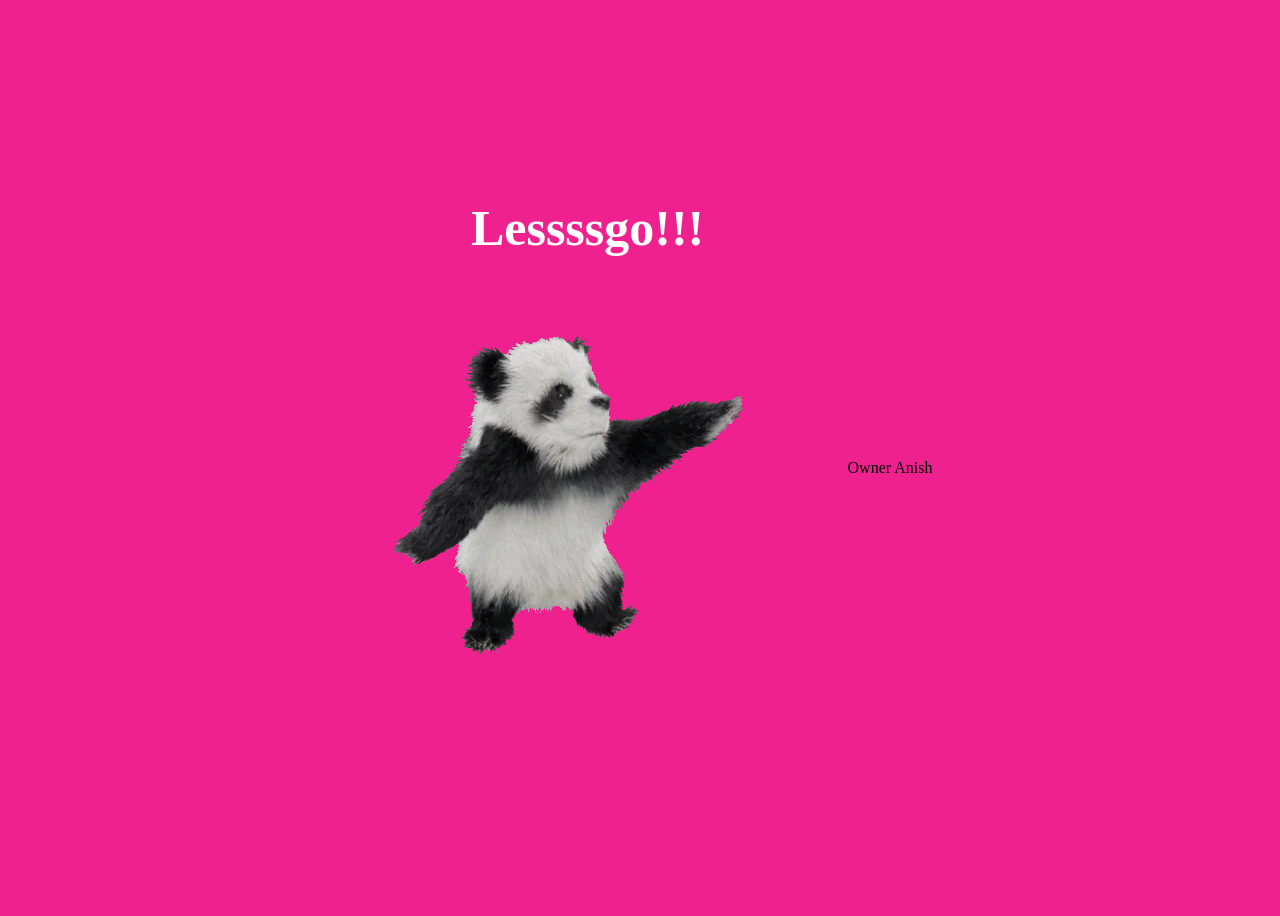
==== yes.html @ 692ab2d5 "yes.html" ====
<!DOCTYPE html>
<html lang="en">
    <head>
        <link rel="stylesheet" href="./yes_style.css">
        
    </head> 
    <body>
        <div class="container">
            <div >
                <h1 class = "header_text">Lessssgo!!!</h1>
            </div>
            <div class="gif_container">
                <img src="Hurray.webp" alt="Cute animated illustration">
            </div>
        </div>
        <div class = "footers">
                Owner Anish
        </div>
    </body>
</html>
---- yes_style.css ----
body {
    display: flex;
    justify-content: center;
    align-items: center;
    height: 100vh;
    background-color: rgb(239, 33, 143);
}

.header_text {
    font-family: 'Lato';
    font-size: 50px;
    font-weight: bold;
    color: white;
    text-align: center;
    margin-top: 20px;
    margin-bottom: 0px;
}

.gif_container {
    display: flex;
    justify-content: center;
    align-items: center;
}
.footers {
    display: flex;
    flex-direction: column;
    justify-content: center;
    align-items: center;
    margin-top: 20px;
    margin-left: 20px;
}
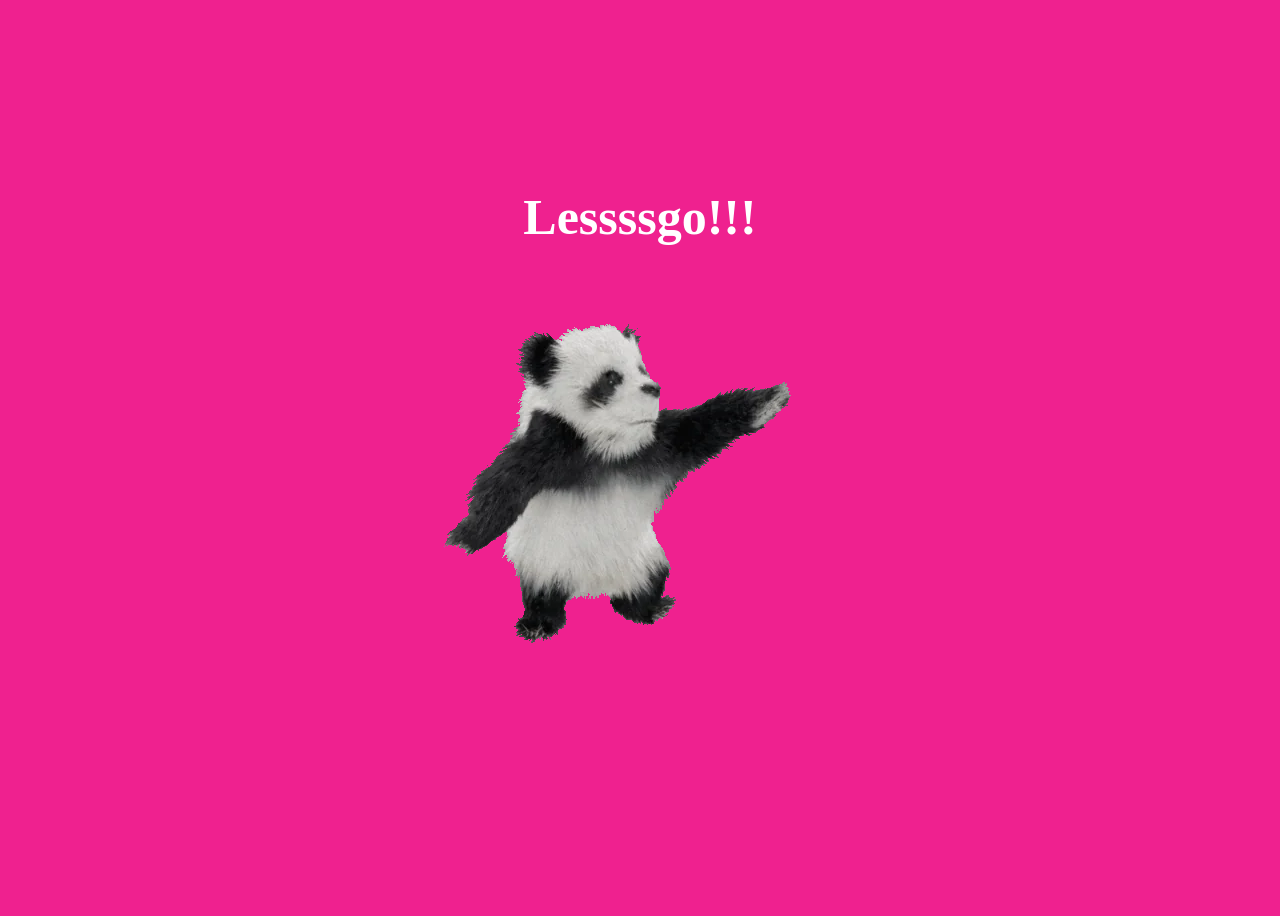
==== commit 71ebd633: "yes.html" ====
--- a/yes.html
+++ b/yes.html
@@ -12,9 +12,9 @@
             <div class="gif_container">
                 <img src="Hurray.webp" alt="Cute animated illustration">
             </div>
-        </div>
-        <div class = "footers">
-                Owner Anish
-        </div>
+            <div class = 'foot'>
+                <h5 class = "Owner Anish"></h5>
+            </div>
+        </div>   
     </body>
 </html>
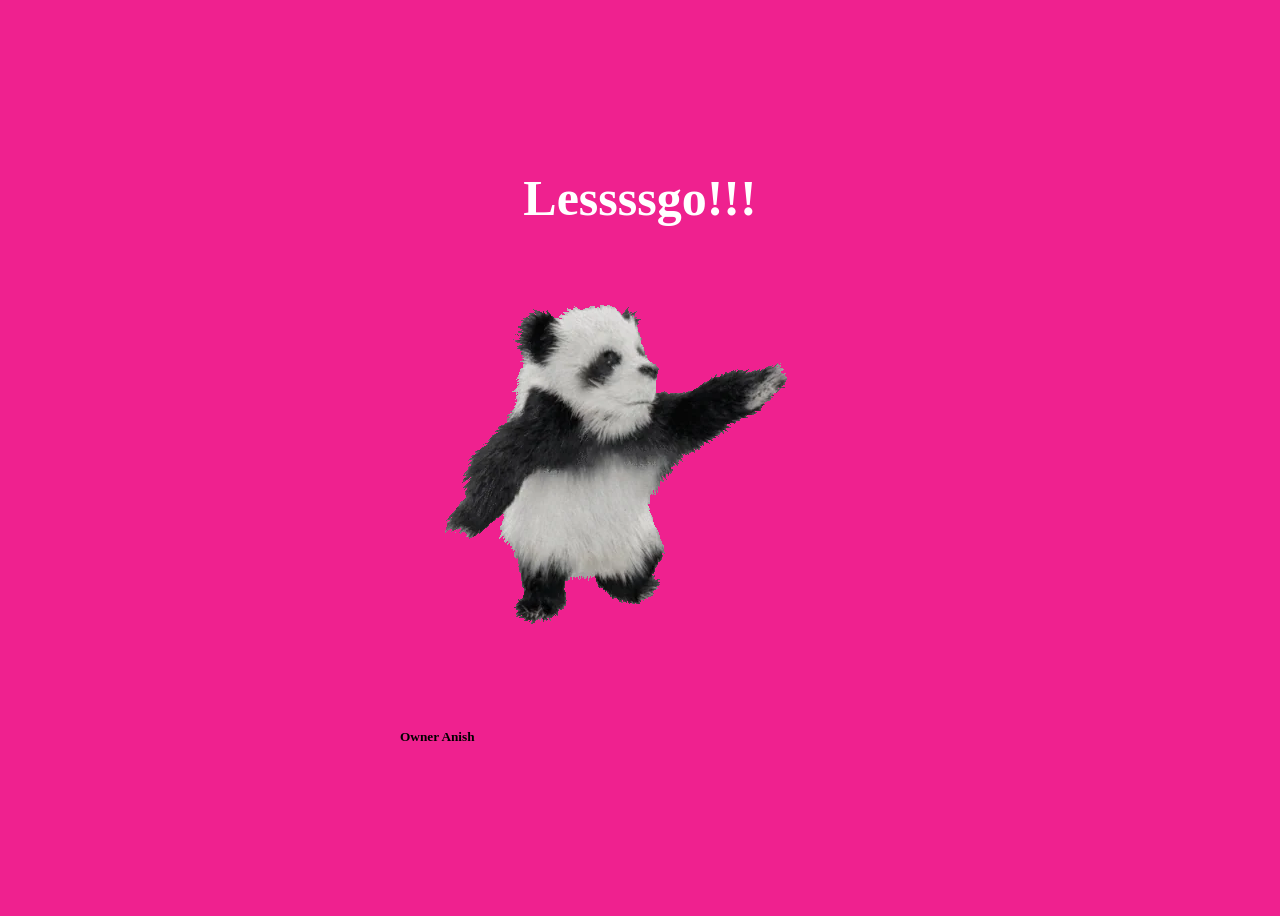
==== commit 08695555: "yes.html" ====
--- a/yes.html
+++ b/yes.html
@@ -12,8 +12,8 @@
             <div class="gif_container">
                 <img src="Hurray.webp" alt="Cute animated illustration">
             </div>
-            <div class = 'foot'>
-                <h5 class = "Owner Anish"></h5>
+            <div>
+                <h5 class = "owner">Owner Anish</h5>
             </div>
         </div>   
     </body>
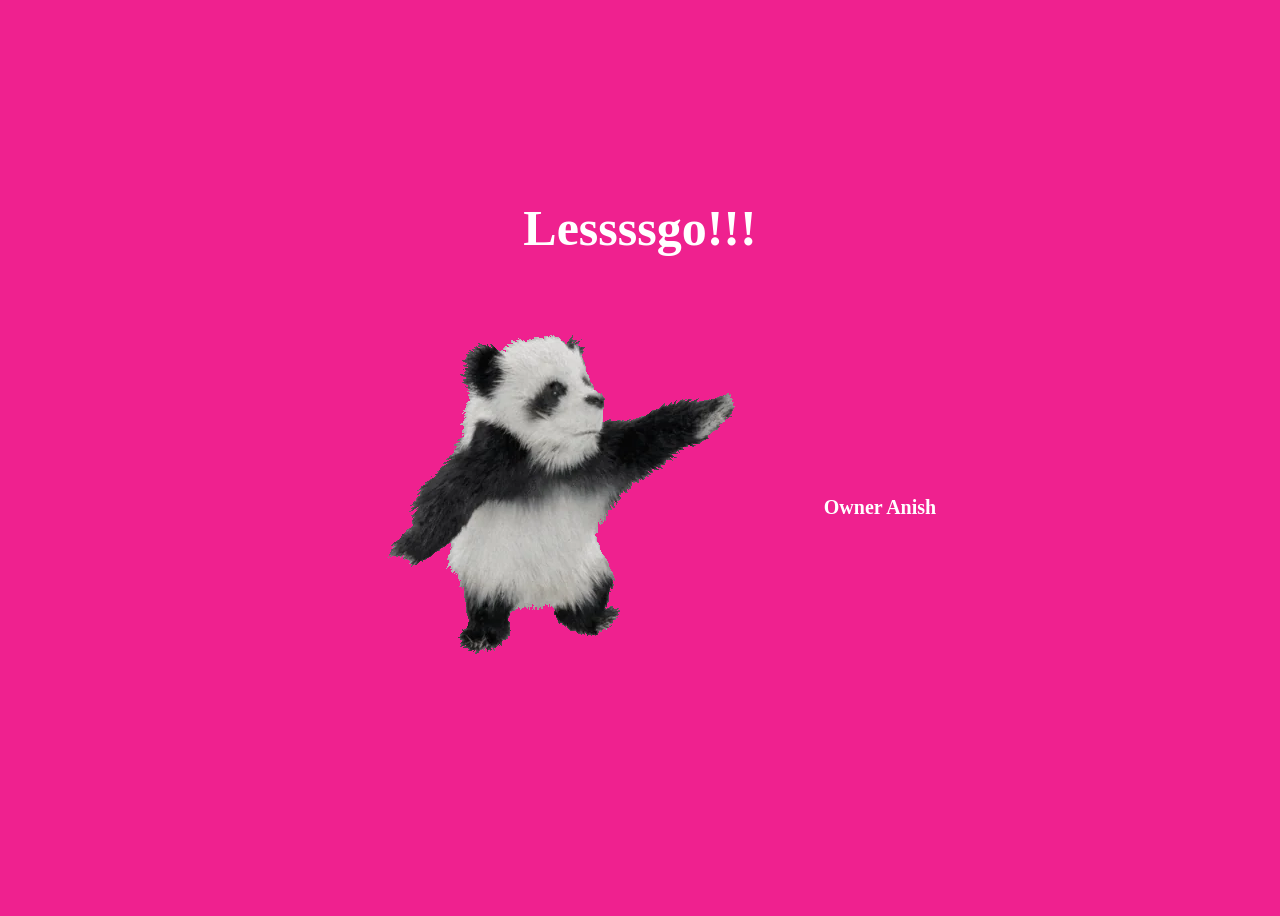
==== commit c5e171f0: "yes.html" ====
--- a/yes.html
+++ b/yes.html
@@ -11,8 +11,6 @@
             </div>
             <div class="gif_container">
                 <img src="Hurray.webp" alt="Cute animated illustration">
-            </div>
-            <div>
                 <h5 class = "owner">Owner Anish</h5>
             </div>
         </div>   
--- a/yes_style.css
+++ b/yes_style.css
@@ -21,11 +21,15 @@
     justify-content: center;
     align-items: center;
 }
-.footers {
+.owner {
     display: flex;
-    flex-direction: column;
     justify-content: center;
     align-items: center;
+    font-family: 'Lato';
+    font-size: 20px;
+    font-weight: bold;
+    color: white;
+    text-align: center;
     margin-top: 20px;
-    margin-left: 20px;
-}+    margin-bottom: 0px;
+}
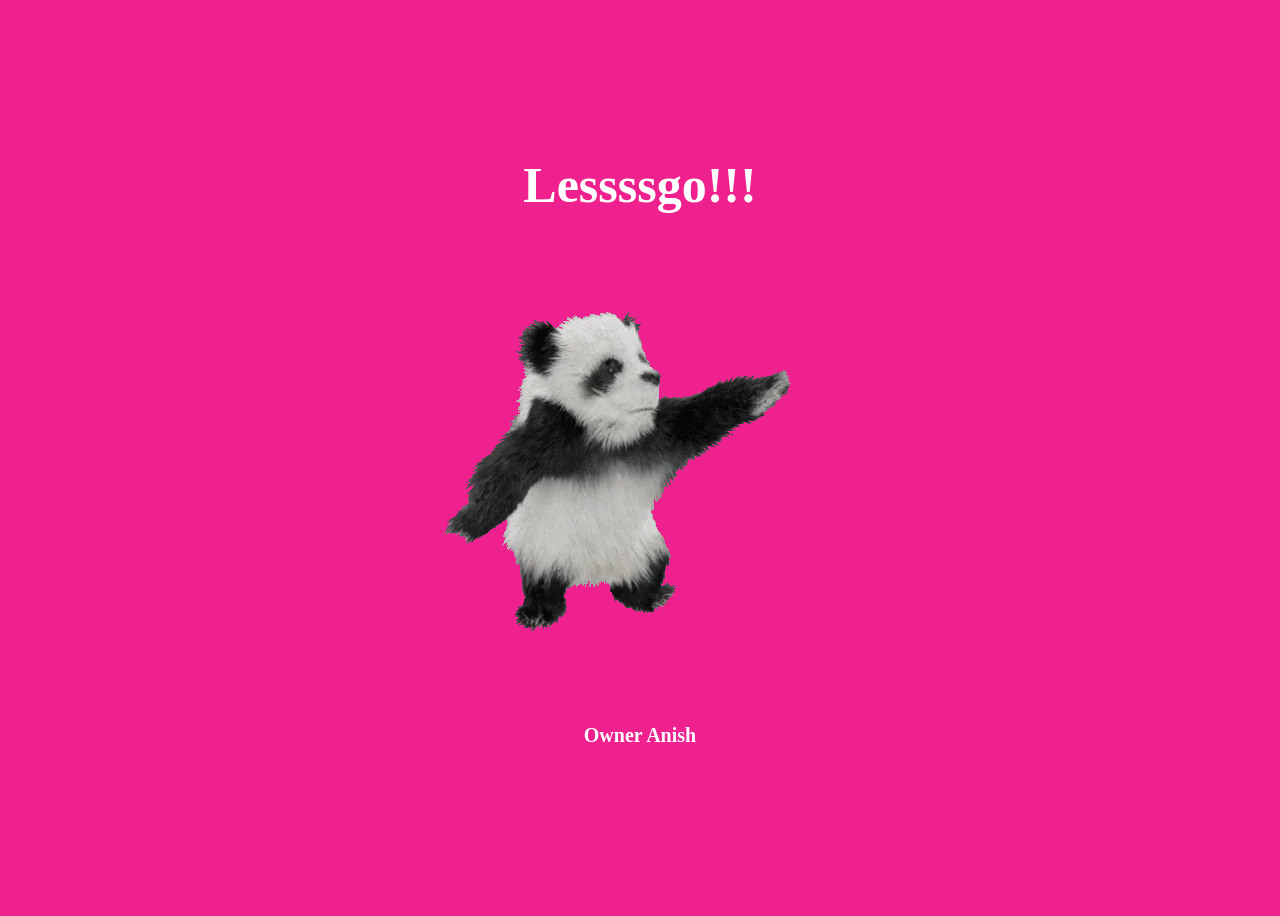
==== commit b94bcb71: "yes.html" ====
--- a/yes.html
+++ b/yes.html
@@ -1,18 +1,16 @@
 <!DOCTYPE html>
 <html lang="en">
-    <head>
-        <link rel="stylesheet" href="./yes_style.css">
-        
-    </head> 
-    <body>
-        <div class="container">
-            <div >
-                <h1 class = "header_text">Lessssgo!!!</h1>
-            </div>
-            <div class="gif_container">
-                <img src="Hurray.webp" alt="Cute animated illustration">
-                <h5 class = "owner">Owner Anish</h5>
-            </div>
-        </div>   
-    </body>
+<head>
+    <link rel="stylesheet" href="./yes_style.css">
+</head> 
+<body>
+    <div class="container">
+        <h1 class="header_text">Lessssgo!!!</h1>
+
+        <div class="gif_container">
+            <img src="Hurray.webp" alt="Cute animated illustration">
+            <h5 class="owner">Owner Anish</h5>
+        </div>
+    </div>   
+</body>
 </html>
--- a/yes_style.css
+++ b/yes_style.css
@@ -6,30 +6,31 @@
     background-color: rgb(239, 33, 143);
 }
 
+.container {
+    display: flex;
+    flex-direction: column;   /* 👈 sabko vertical karega */
+    align-items: center;
+}
+
 .header_text {
     font-family: 'Lato';
     font-size: 50px;
     font-weight: bold;
     color: white;
     text-align: center;
-    margin-top: 20px;
-    margin-bottom: 0px;
+    margin: 20px 0;
 }
 
 .gif_container {
     display: flex;
-    justify-content: center;
+    flex-direction: column;   /* 👈 image + owner neeche neeche */
     align-items: center;
 }
+
 .owner {
-    display: flex;
-    justify-content: center;
-    align-items: center;
     font-family: 'Lato';
     font-size: 20px;
     font-weight: bold;
     color: white;
-    text-align: center;
-    margin-top: 20px;
-    margin-bottom: 0px;
+    margin-top: 10px;
 }
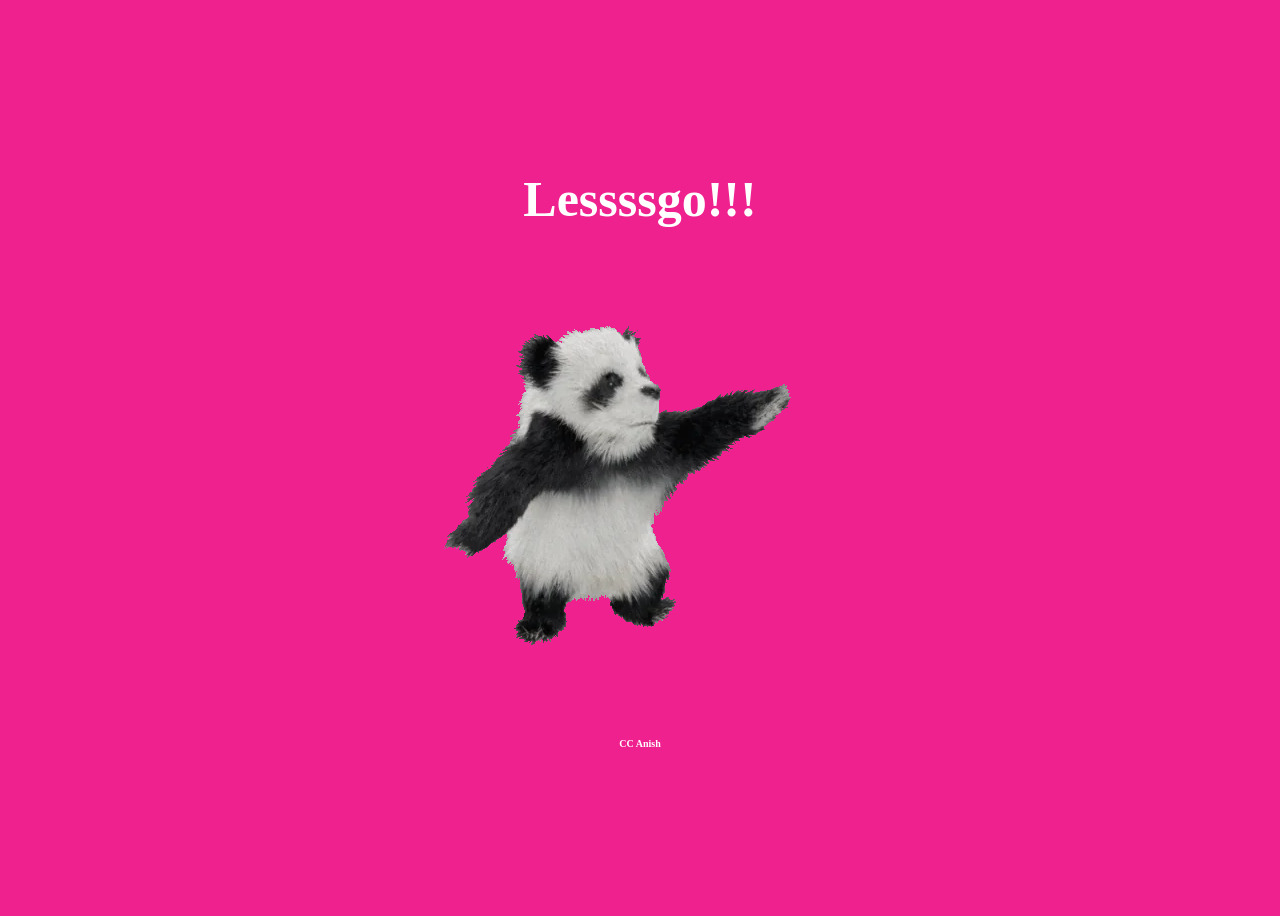
==== commit 7b48d008: "yes.html" ====
--- a/yes.html
+++ b/yes.html
@@ -9,7 +9,7 @@
 
         <div class="gif_container">
             <img src="Hurray.webp" alt="Cute animated illustration">
-            <h5 class="owner">Owner Anish</h5>
+            <h5 class="owner">CC Anish</h5>
         </div>
     </div>   
 </body>
--- a/yes_style.css
+++ b/yes_style.css
@@ -8,7 +8,7 @@
 
 .container {
     display: flex;
-    flex-direction: column;   /* 👈 sabko vertical karega */
+    flex-direction: column;   
     align-items: center;
 }
 
@@ -23,13 +23,13 @@
 
 .gif_container {
     display: flex;
-    flex-direction: column;   /* 👈 image + owner neeche neeche */
+    flex-direction: column;   
     align-items: center;
 }
 
 .owner {
     font-family: 'Lato';
-    font-size: 20px;
+    font-size: 10px;
     font-weight: bold;
     color: white;
     margin-top: 10px;
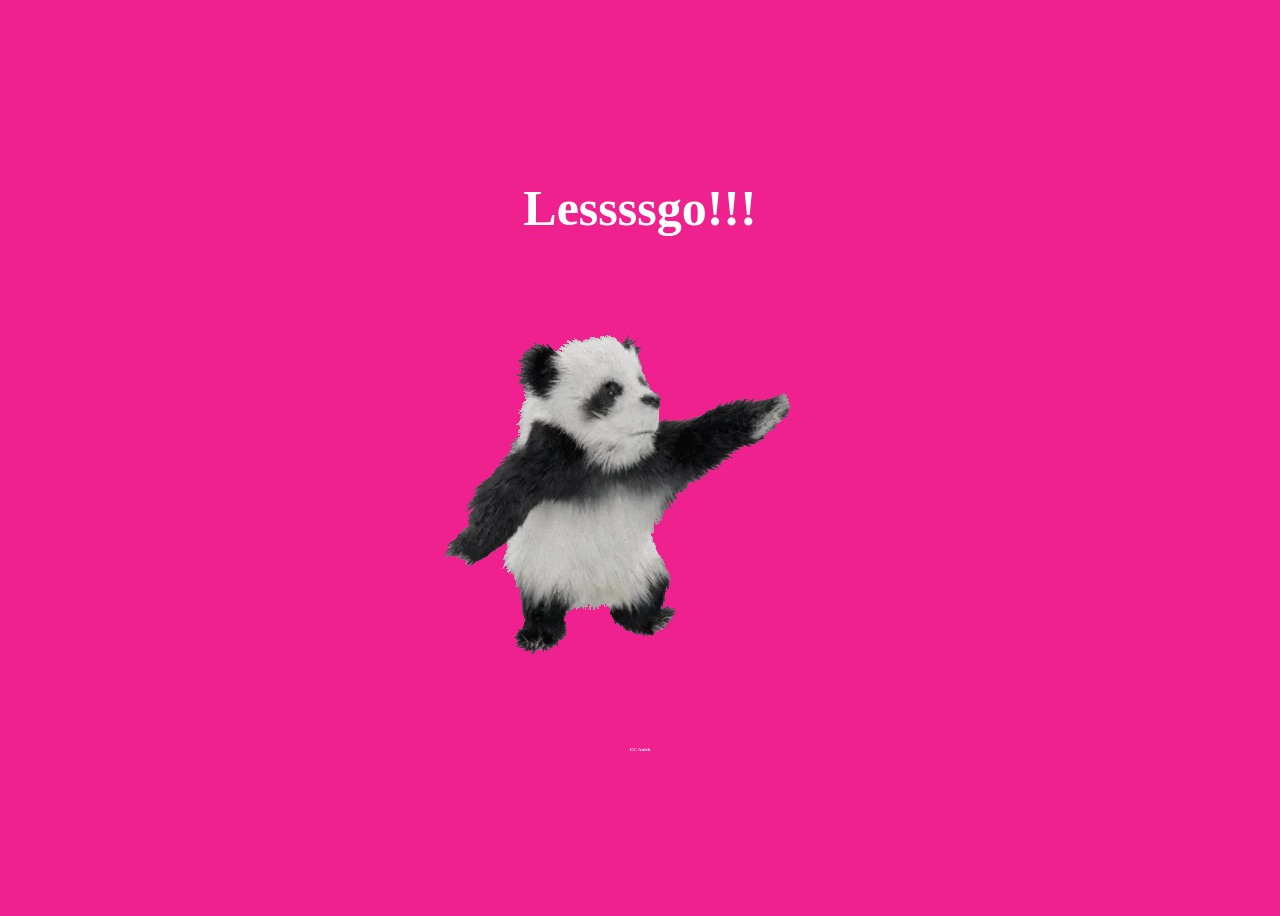
==== commit af9c1e51: "yes.html" ====
--- a/yes.html
+++ b/yes.html
@@ -9,7 +9,7 @@
 
         <div class="gif_container">
             <img src="Hurray.webp" alt="Cute animated illustration">
-            <h5 class="owner">CC Anish</h5>
+            <p class="owner">CC Anish</p>
         </div>
     </div>   
 </body>
--- a/yes_style.css
+++ b/yes_style.css
@@ -29,7 +29,7 @@
 
 .owner {
     font-family: 'Lato';
-    font-size: 10px;
+    font-size: 5px;
     font-weight: bold;
     color: white;
     margin-top: 10px;
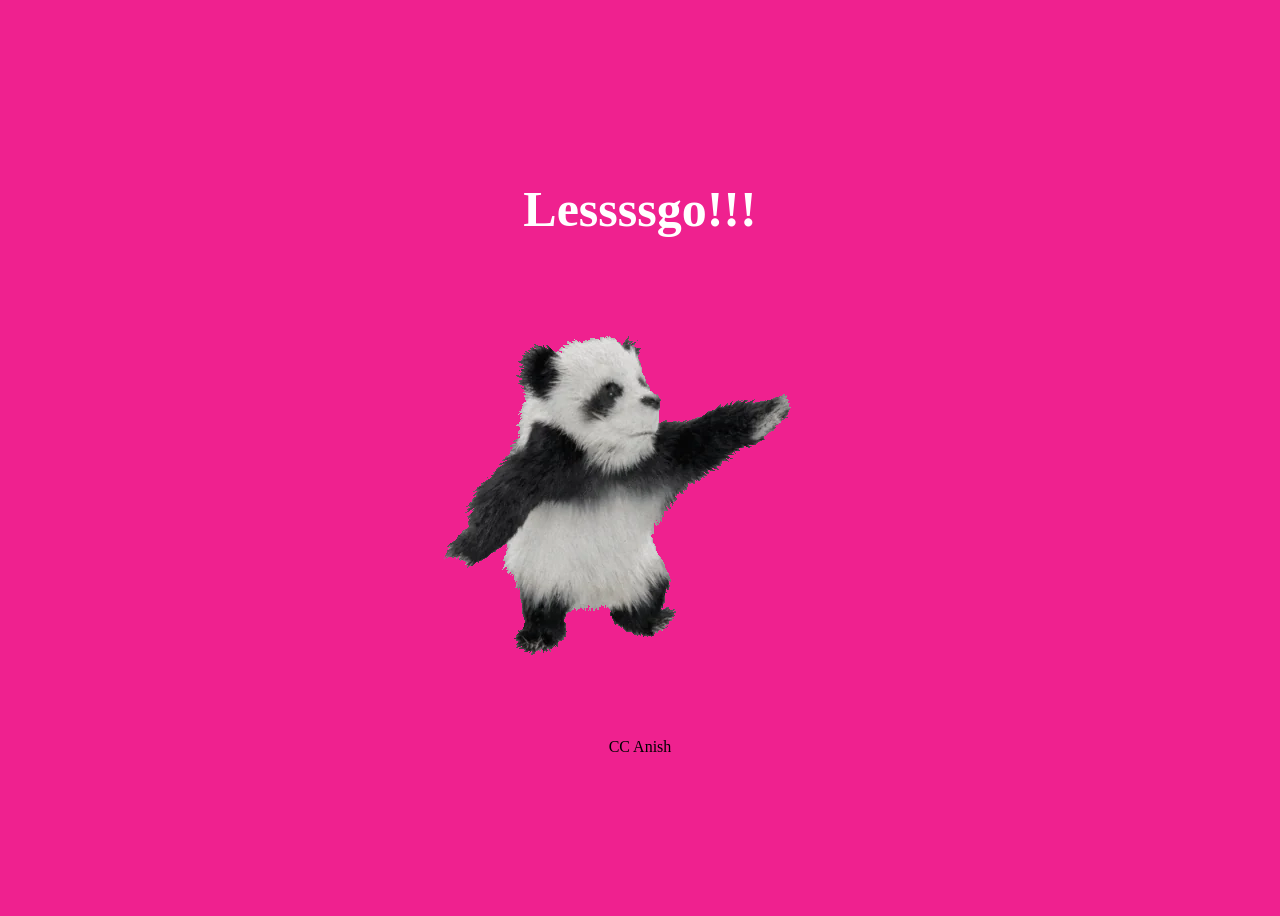
==== commit adc4e256: "yes.html" ====
--- a/yes.html
+++ b/yes.html
@@ -9,7 +9,8 @@
 
         <div class="gif_container">
             <img src="Hurray.webp" alt="Cute animated illustration">
-            <p class="owner">CC Anish</p>
+            <!--<p class="owner">CC Anish</p>-->
+            CC Anish 
         </div>
     </div>   
 </body>
--- a/yes_style.css
+++ b/yes_style.css
@@ -29,7 +29,7 @@
 
 .owner {
     font-family: 'Lato';
-    font-size: 5px;
+    font-size: 30px;
     font-weight: bold;
     color: white;
     margin-top: 10px;
